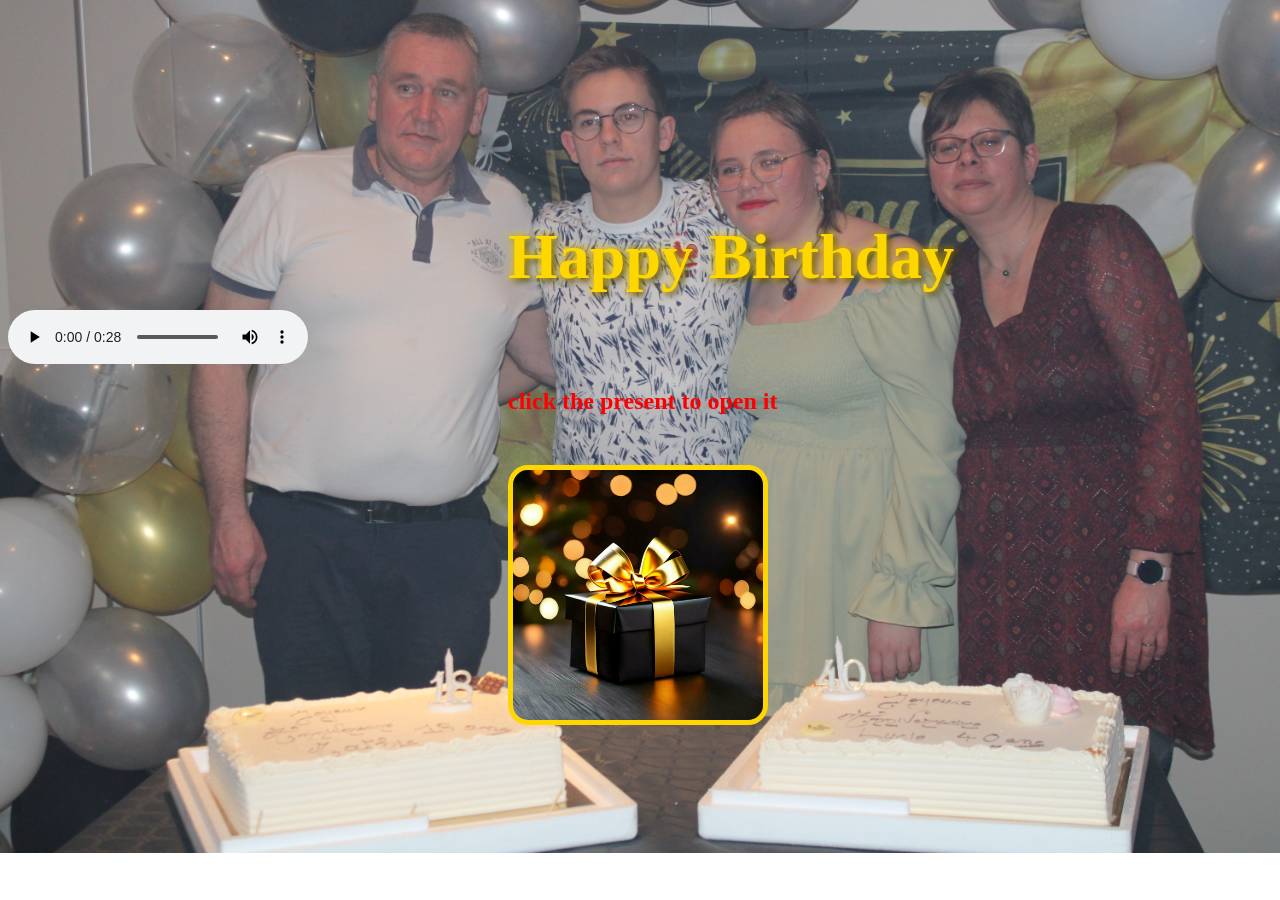
==== index.html @ 761c2ced "Fix audio control styles in index.html" ====
<!DOCTYPE html>
<html lang="fr">
<head>
  <meta charset="UTF-8">
  <title>Happy Birthday dad</title>
  <link rel="stylesheet" href="style.css">
  <style>
    h1 {
      /* GROS TITRE */
      font-size: 4rem;    
      font-weight: 800;    /* gras */
      margin-bottom: 1rem;
      margin-left: 500px;
      margin-top: 220px;
      
      /* COULEUR JAUNE OR */
      color: #FFD700;
      text-shadow: 3px 3px 6px rgba(0,0,0,0.8); /* ombre noire */
      
      /* Effet brillant */
      text-shadow: 
        0 0 10px #FFD700,
        3px 3px 6px rgba(0,0,0,0.8);
    }
    /* BOUTON SON COULEUR DORÉE */
    .music-btn {
      font-size: 1.5rem; 
      padding: 20px 40px; 
      background: linear-gradient(45deg, #FFD700, #FFA500, #FF6B35);
      color: #1a1a1a;
      border: 4px solid #FFED4A;
      border-radius: 50px; 
      cursor: pointer; 
      box-shadow: 0 10px 30px rgba(255,215,0,0.5);
      transition: all 0.3s;
      font-weight: bold;
      text-shadow: none;
    }
   h2 {
     margin-left: 500px;
     color: red;
   }
    </style>
</head>
<body>
  <h1>Happy Birthday</h1>
  <audio controls style="marge-top: 30px; width: 300px; marge-left:500px;">
  <source src="saavane-happy-birthday-254480.mp3" type="audio/mpeg">
  </audio>
  <h2>click the present to open it</h2>
  <a href="kdo">
 <img src="christmas-gift-box-ai-generated-free-photo.jpeg" alt="cadeau" style="
    width: 250px; height: auto;
    border: 5px solid gold;
    border-radius: 20px;
    margin-top: 30px;
   margin-left: 500px;
  "></a>

    
</body>
</html>
---- style.css ----
body {
  
  background-image: url("1673871816686.JPG");
  background-size: cover;      /* pour remplir l’écran */
  background-position: top; /* centré */
  background-repeat: no-repeat;
}
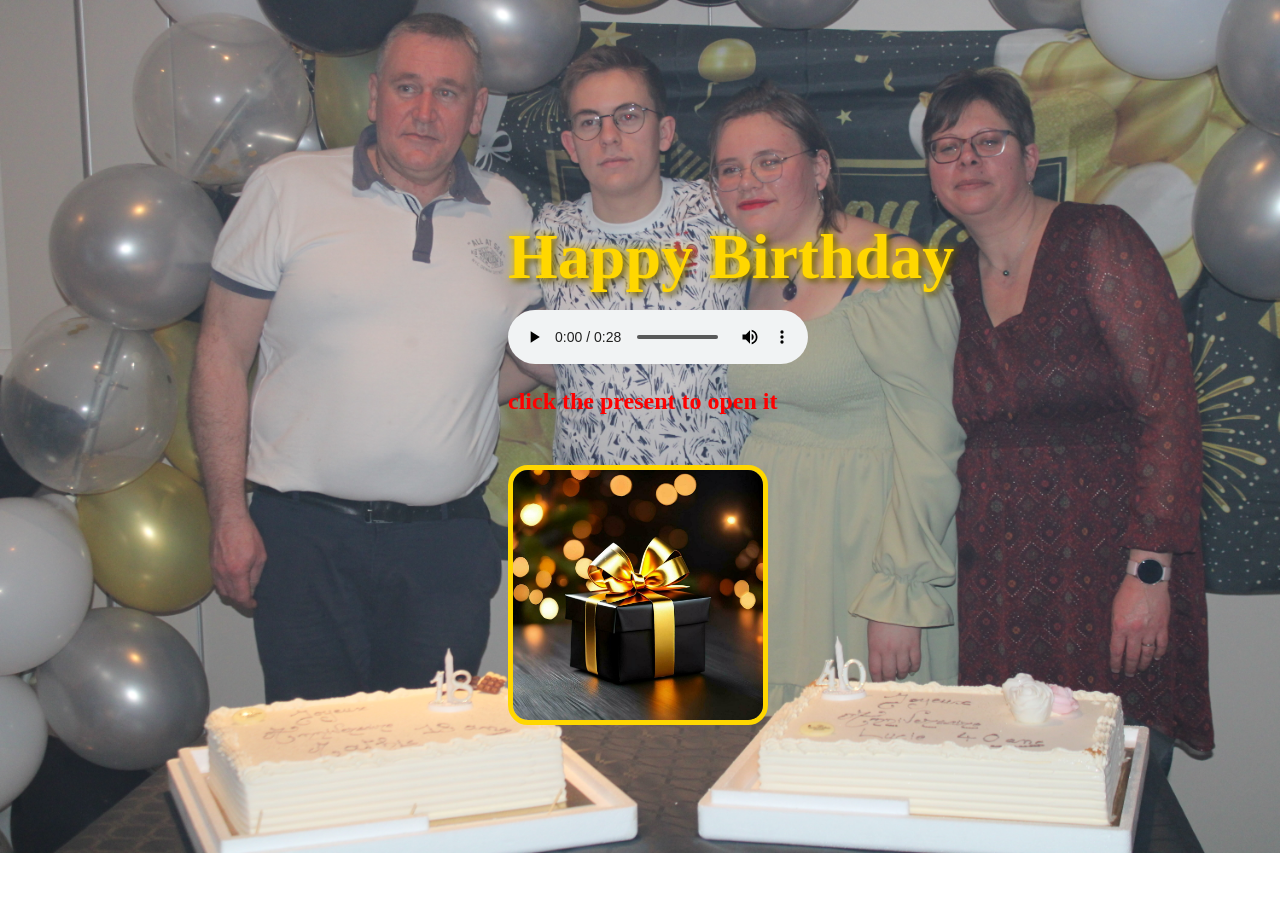
==== commit e53095ce: "Fix typo in audio element style attribute" ====
--- a/index.html
+++ b/index.html
@@ -44,7 +44,7 @@
 </head>
 <body>
   <h1>Happy Birthday</h1>
-  <audio controls style="marge-top: 30px; width: 300px; marge-left:500px;">
+  <audio controls style="marge-top: 30px; width: 300px; margin-left:500px;">
   <source src="saavane-happy-birthday-254480.mp3" type="audio/mpeg">
   </audio>
   <h2>click the present to open it</h2>
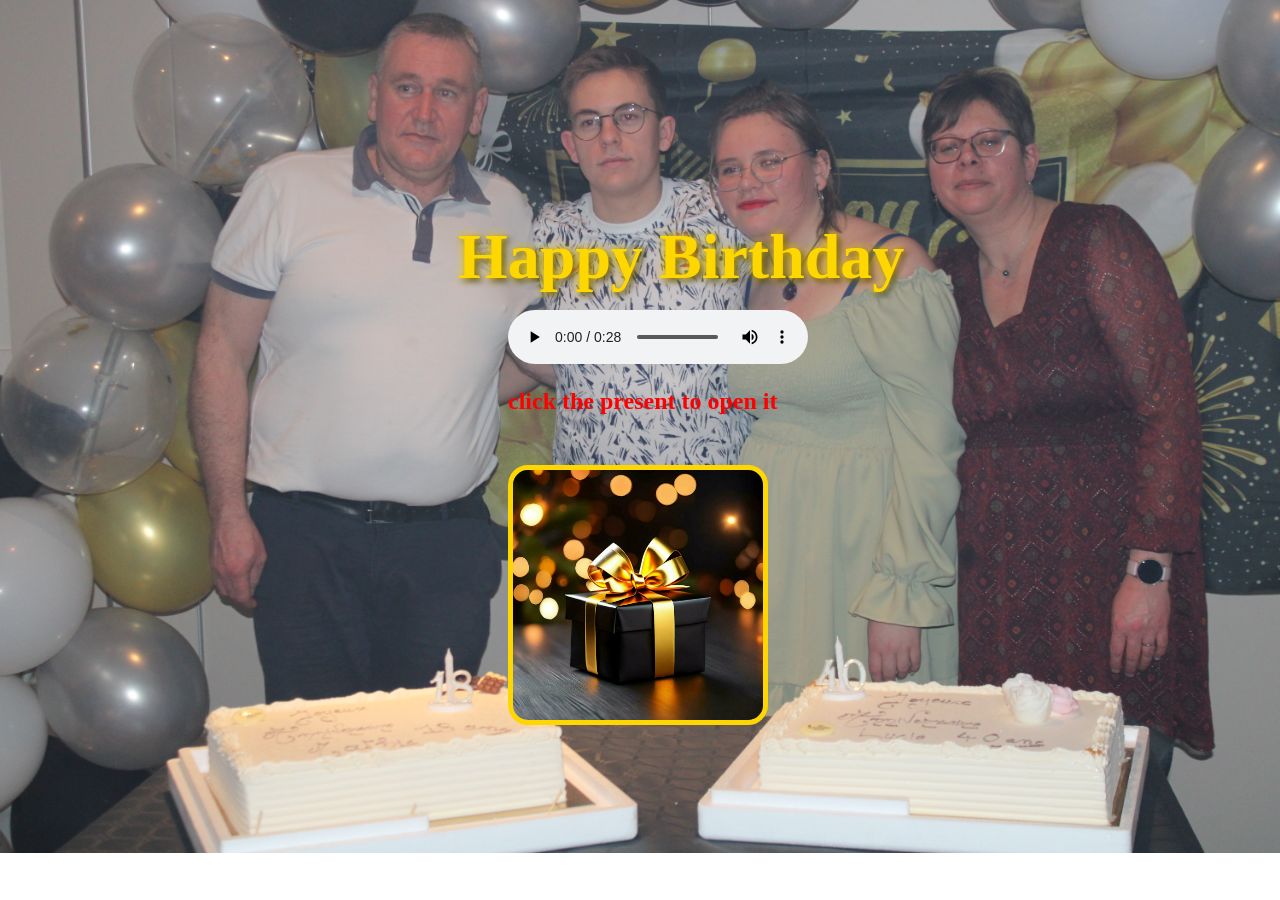
==== commit 900ffda2: "Update index.html" ====
--- a/index.html
+++ b/index.html
@@ -10,7 +10,7 @@
       font-size: 4rem;    
       font-weight: 800;    /* gras */
       margin-bottom: 1rem;
-      margin-left: 500px;
+      margin-left: 450px;
       margin-top: 220px;
       
       /* COULEUR JAUNE OR */
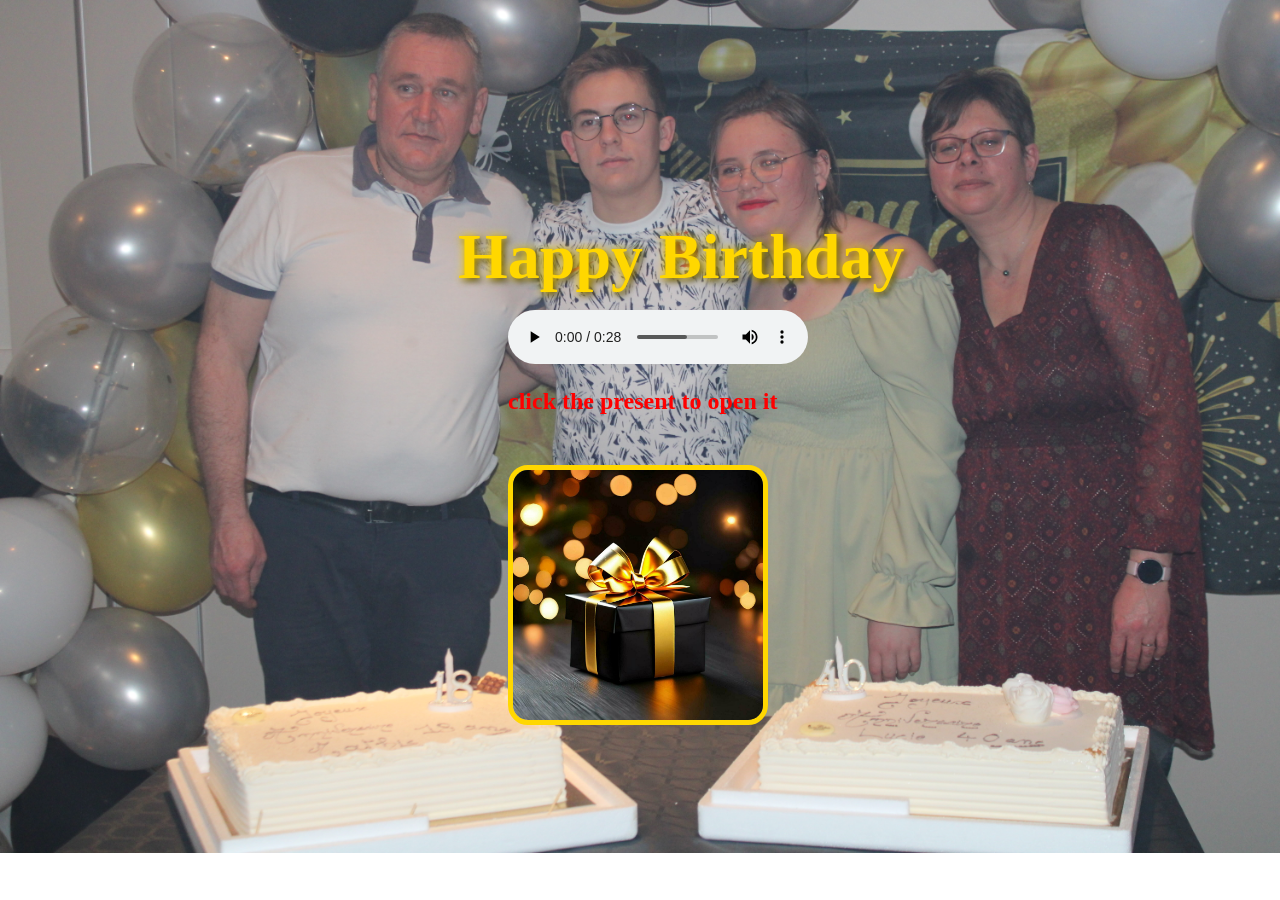
==== commit 57647212: "Update index.html" ====
--- a/index.html
+++ b/index.html
@@ -48,7 +48,7 @@
   <source src="saavane-happy-birthday-254480.mp3" type="audio/mpeg">
   </audio>
   <h2>click the present to open it</h2>
-  <a href="kdo">
+  <a href="kdo.html">
  <img src="christmas-gift-box-ai-generated-free-photo.jpeg" alt="cadeau" style="
     width: 250px; height: auto;
     border: 5px solid gold;
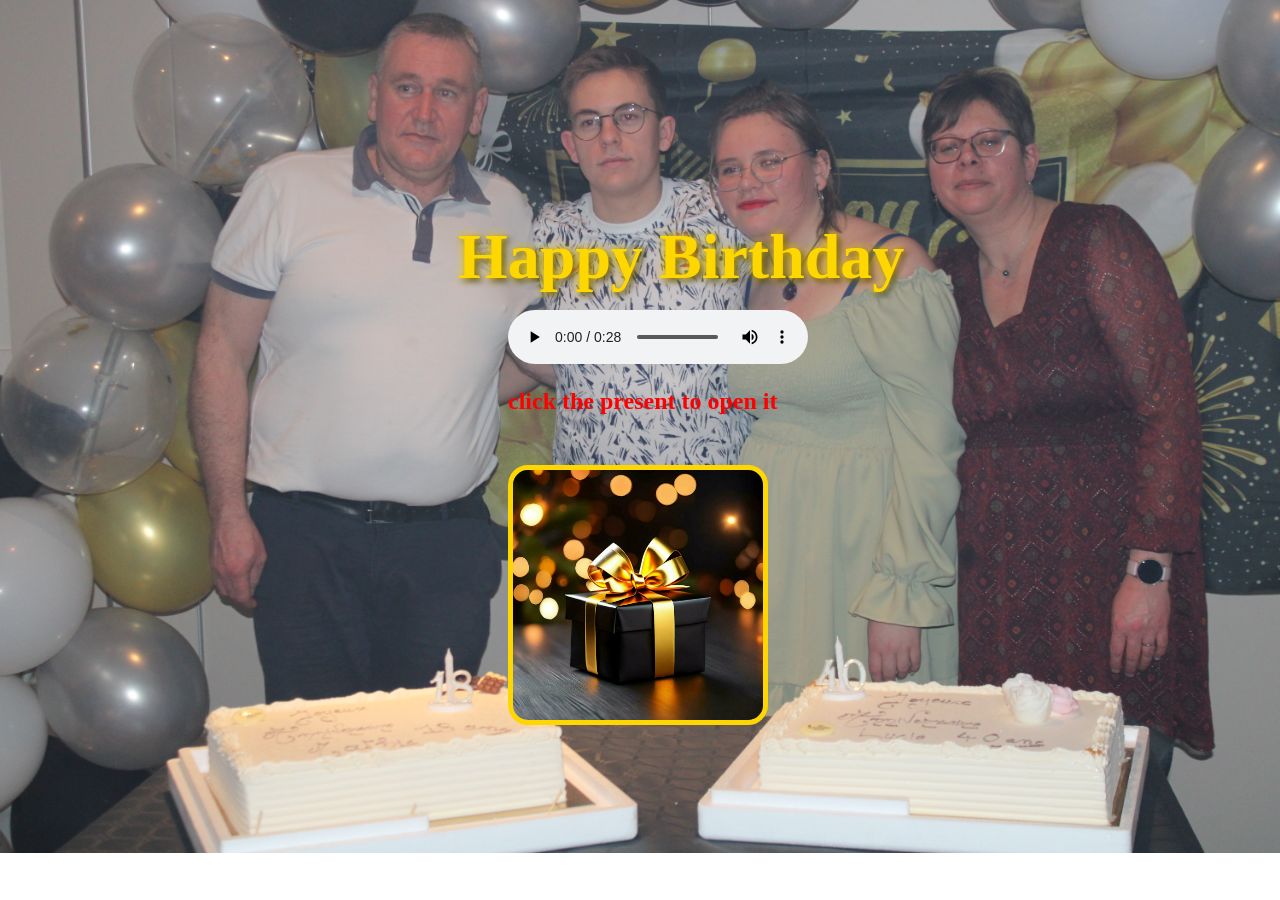
==== commit e73cedd1: "Update index.html" ====
--- a/index.html
+++ b/index.html
@@ -5,6 +5,12 @@
   <title>Happy Birthday dad</title>
   <link rel="stylesheet" href="style.css">
   <style>
+    body {
+      background-image: url("1673871816686.JPG");
+      background-size: cover;
+      background-position: top;
+      background-repeat: no-repeat;
+    }
     h1 {
       /* GROS TITRE */
       font-size: 4rem;    
--- a/style.css
+++ b/style.css
@@ -1,4 +1,5 @@
-body {
+index{
+  body {
   
   background-image: url("1673871816686.JPG");
   background-size: cover;      /* pour remplir l’écran */
@@ -6,4 +7,4 @@
   background-repeat: no-repeat;
 }
 
-
+}
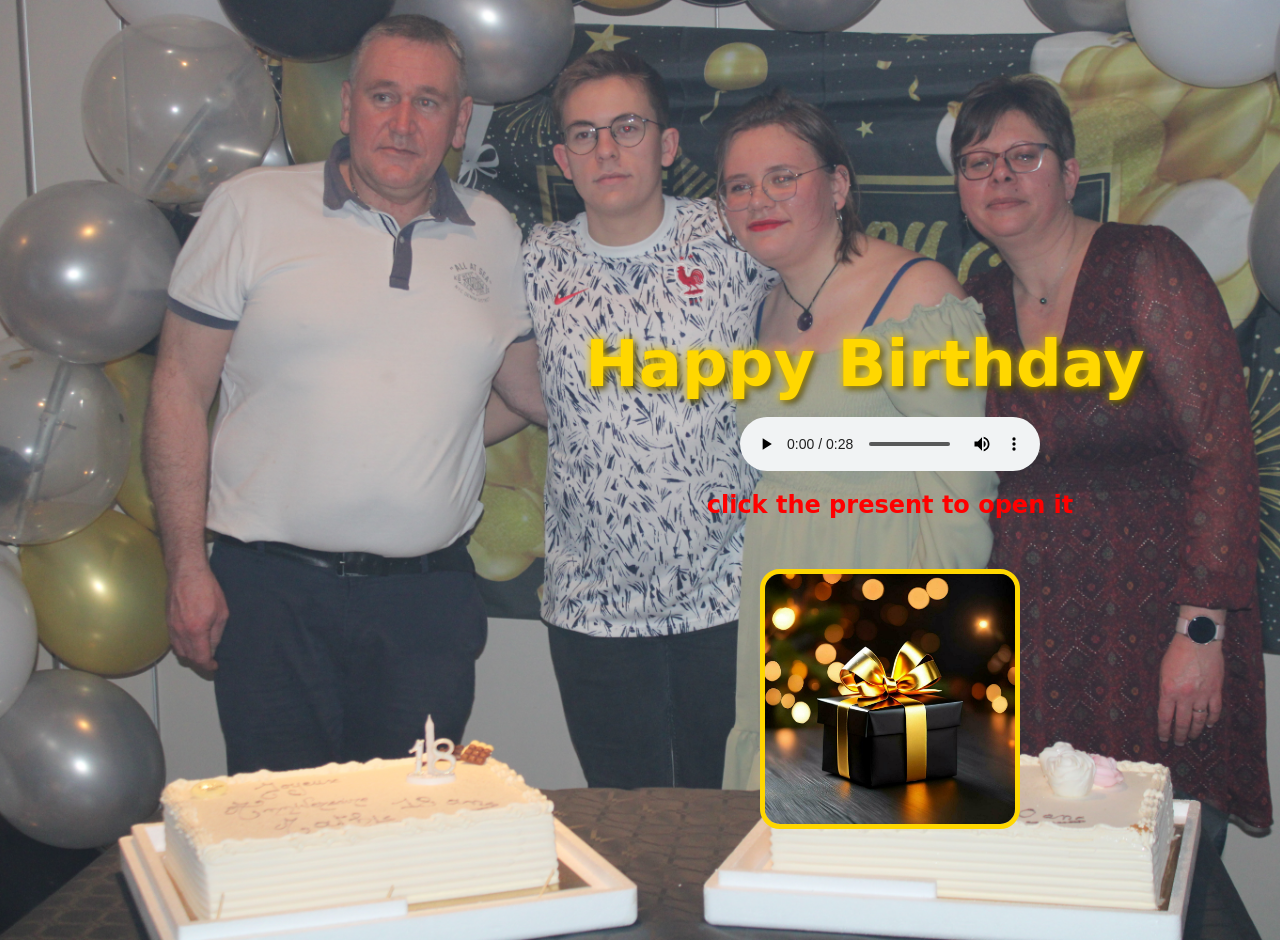
==== commit 03f02806: "Update index.html" ====
--- a/index.html
+++ b/index.html
@@ -10,6 +10,16 @@
       background-size: cover;
       background-position: top;
       background-repeat: no-repeat;
+  
+      display: flex;
+      flex-direction: column;
+      justify-content: center;
+      align-items: center;
+      min-height: 100vh;
+      margin: 0;
+      padding: 20px;
+      font-family: system-ui, sans-serif;
+      color: white;
     }
     h1 {
       /* GROS TITRE */
--- a/style.css
+++ b/style.css
@@ -1,10 +1 @@
-index{
-  body {
-  
-  background-image: url("1673871816686.JPG");
-  background-size: cover;      /* pour remplir l’écran */
-  background-position: top; /* centré */
-  background-repeat: no-repeat;
-}
 
-}
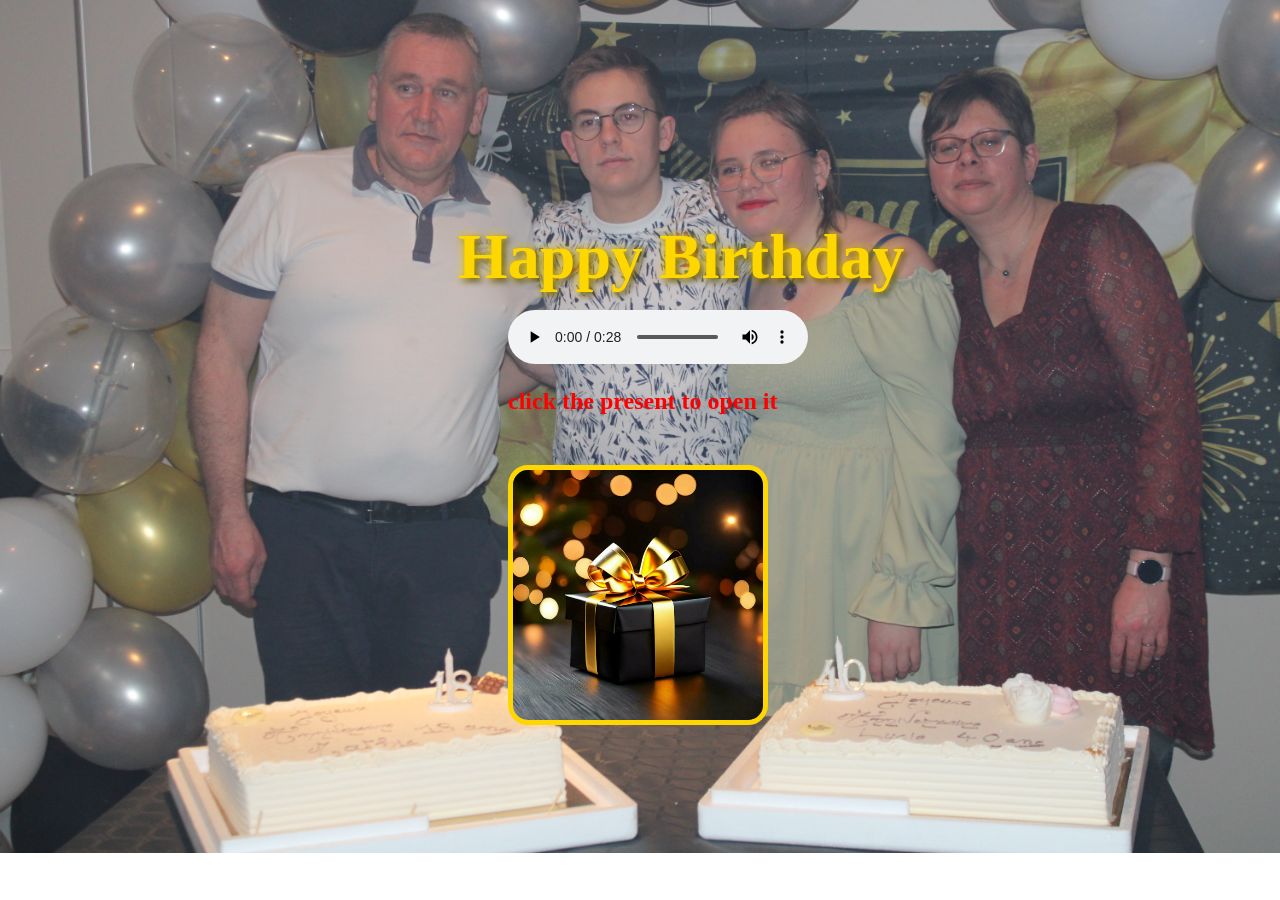
==== commit 2a3d51e5: "Update index.html" ====
--- a/index.html
+++ b/index.html
@@ -10,16 +10,6 @@
       background-size: cover;
       background-position: top;
       background-repeat: no-repeat;
-  
-      display: flex;
-      flex-direction: column;
-      justify-content: center;
-      align-items: center;
-      min-height: 100vh;
-      margin: 0;
-      padding: 20px;
-      font-family: system-ui, sans-serif;
-      color: white;
     }
     h1 {
       /* GROS TITRE */
